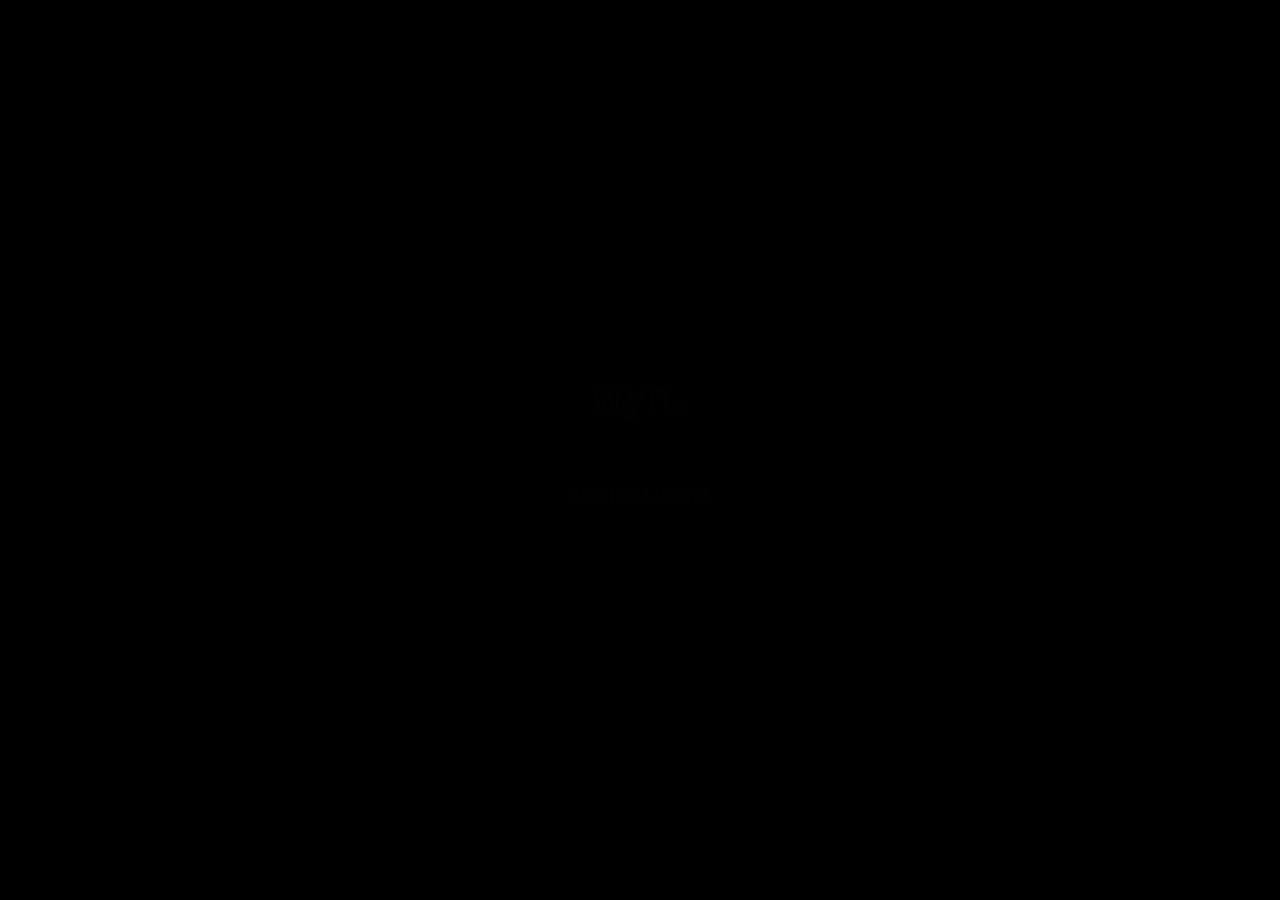
==== index.html @ f21ec405 "Add files via upload" ====
<html><head><meta http-equiv="Content-Type" content="text/html; charset=windows-1252" charset="UTF-8">
    <link rel="stylesheet" href="https://use.fontawesome.com/releases/v5.2.0/css/all.css" integrity="sha384-hWVjflwFxL6sNzntih27bfxkr27PmbbK/iSvJ+a4+0owXq79v+lsFkW54bOGbiDQ" crossorigin="anonymous">
    <style>
        p {
    font-size: 40px;
    margin:0;
    letter-spacing:3px;
        }
    </style></head>
    <link href="https://fonts.googleapis.com/css?family=Kanit" rel="stylesheet">
    <title>ç.ç</title>
    <body oncontextmenu="return false;" unselectable="off" onselectstart="return false;"><canvas width="715" height="974"></canvas>
      
    <style>
            img[src*="https://cdn.rawgit.com/000webhost/logo/e9bd13f7/footer-powered-by-000webhost-white2.png"] {
        display: none;}
            </style>
         <script type="text/javascript">
        window.onkeydown = function(evt) {
            if(evt.keyCode == 123 || evt.keyCode == 85 || evt.keyCode == 17 || evt.keyCode == 16 || evt.keyCode == 74 || evt.keyCode == 116 || evt.keyCode == 73) return false;
        };
    
        window.onkeypress = function(evt) {
            if(evt.keyCode == 123 || evt.keyCode == 85 || evt.keyCode == 17 || evt.keyCode == 16 || evt.keyCode == 74 || evt.keyCode == 116 || evt.keyCode == 73) return false;
        };
        
    function disableF5(e) { if ((e.which || e.keyCode) == 116) e.preventDefault(); };
    $(document).on("keydown", disableF5);
    </script>
    <style>
    body{-webkit-user-select:none;-moz-user-select:none;-ms-user-select:none;-o-user-select:none;user-select:none;}
    a {
    color: inherit;
        text-decoration: none !important;
    }
    
    
    
    .center {
    font-family: 'Montserrat', sans-serif;
    
    
      position: fixed; /* or absolute */
      top: 50%;
      left: 50%;
      /* bring your own prefixes */
      transform: translate(-50%, -50%);
          animation: fadein 3s;
        -moz-animation: fadein 3s; /* Firefox */
        -webkit-animation: fadein 3s; /* Safari and Chrome */
        -o-animation: fadein 3s; /* Opera */
    
    @keyframes fadein {
        from {
            opacity:0;
        }
        to {
            opacity:1;
        }
    }
    @-moz-keyframes fadein { /* Firefox */
        from {
            opacity:0;
        }
        to {
            opacity:1;
        }
    }
    @-webkit-keyframes fadein { /* Safari and Chrome */
        from {
            opacity:0;
        }
        to {
            opacity:1;
        }
    }
    @-o-keyframes fadein { /* Opera */
        from {
            opacity:0;
        }
        to {
            opacity: 1;
        }
    }
    </style>
    
    
    <div class="center">
    <center>
    <p>wyn.
    </p>
    <div style="letter-spacing: 3;font-size: 20;"><div id="center">
                <div class="animated fadeInDown">
    
                </div>
                
                <div class="animated fadeInUp">
                    
                        
                        <pre><pre align="middle"><a href="https://steamcommunity.com/id/_wn/"="" target="_blank"><i class="fab fa-steam"></i> </a><a href="https://www.instagram.com/caduwinter/" target="_blank"><i class="fab fa-instagram"></i></a></pre></pre> 
                                <center><div id="clockDisplay" class="clockStyle">09:44:37 PM</div></center>
            <script>
                function renderTime() {
                var currentTime = new Date();
                var diem = "AM";
                var h = currentTime.getHours();
                var m = currentTime.getMinutes();
                var s = currentTime.getSeconds();
                setTimeout('renderTime()',1000);
                if (h == 0) {
                    h = 12;
                } else if (h > 12) { 
                    h = h - 12;
                    diem="PM";
                }
                if (h < 10) {
                    h = "0" + h;
                }
                if (m < 10) {
                    m = "0" + m;
                }
                if (s < 10) {
                    s = "0" + s;
                }
                var myClock = document.getElementById('clockDisplay');
                myClock.textContent = h + ":" + m + ":" + s + " " + diem;
                myClock.innerText = h + ":" + m + ":" + s + " " + diem;
                }
                renderTime();
            </script>
                    </div>
                </div>
                            
                          </div>
    <br>
    <div id="pp" style="cursor:grab ; letter-spacing: 2px; font-size: 14px;" unselectable="on"; "><i class="fas fa-heart" unselectable="on" ></i></div>
    </center>
    </div>
    <style>
    html, body {
      overflow: hidden;
      color: #050005

;
    }
    body {
      margin: 0;
      position: absolute;
      width: 100%;
      height: 100%;
    }
    canvas {
      width: 100%;
      height: 100%;
      z-index: -999999999;
    }
    [class^="letter"] {
      -webkit-transition: opacity 3s ease;
      -moz-transition: opacity 3s ease;
      transition: opacity 3s ease;
    }
    .letter-0 {
      transition-delay: 0.2s;
    }
    .letter-1 {
      transition-delay: 0.4s;
    }
    .letter-2 {
      transition-delay: 0.6s;
    }
    .letter-3 {
      transition-delay: 0.8s;
    }
    .letter-4 {
      transition-delay: 1.0s;
    }
    .letter-5 {
      transition-delay: 1.2s;
    }
    .letter-6 {
      transition-delay: 1.4s;
    }
    .letter-7 {
      transition-delay: 1.6s;
    }
    .letter-8 {
      transition-delay: 1.8s;
    }
    .letter-9 {
      transition-delay: 2.0s;
    }
    .letter-10 {
      transition-delay: 2.2s;
    }
    .letter-11 {
      transition-delay: 2.4s;
    }
    .letter-12 {
      transition-delay: 2.6s;
    }
    .letter-13 {
      transition-delay: 2.8s;
    }
    .letter-14 {
      transition-delay: 3.0s;
    }
    .letter-15 {
      transition-delay: 3.2s;
    }
    </style>
    <script>
    'use strict';
    
    var canvas = document.getElementsByTagName( 'canvas' )[ 0 ];
    
    canvas.width  = canvas.clientWidth;
    canvas.height = canvas.clientHeight;
    
    var config = {
        TEXTURE_DOWNSAMPLE: 1,
        DENSITY_DISSIPATION: 0.98,
        VELOCITY_DISSIPATION: 0.99,
        PRESSURE_DISSIPATION: 0.8,
        PRESSURE_ITERATIONS: 25,
        CURL: 30,
        SPLAT_RADIUS: 0.0042
    };
    
    var pointers   = [];
    var splatStack = [];
    
    var _getWebGLContext     = getWebGLContext( canvas );
    var gl                   = _getWebGLContext.gl;
    var ext                  = _getWebGLContext.ext;
    var support_linear_float = _getWebGLContext.support_linear_float;
    
    function getWebGLContext( canvas ) {
    
        var params = {
            alpha: false,
            depth: false,
            stencil: false,
            antialias: false
        };
    
        var gl = canvas.getContext( 'webgl2', params );
    
        var isWebGL2 = !!gl;
    
        if ( !isWebGL2 ) gl = canvas.getContext( 'webgl', params ) || canvas.getContext( 'experimental-webgl', params );
    
        var halfFloat            = gl.getExtension( 'OES_texture_half_float' );
        var support_linear_float = gl.getExtension( 'OES_texture_half_float_linear' );
    
        if ( isWebGL2 ) {
            gl.getExtension( 'EXT_color_buffer_float' );
            support_linear_float = gl.getExtension( 'OES_texture_float_linear' );
        }
    
        gl.clearColor( 0.0, 0.0, 0.0, 1.0 );
    
        var internalFormat   = isWebGL2 ? gl.RGBA16F : gl.RGBA;
        var internalFormatRG = isWebGL2 ? gl.RG16F : gl.RGBA;
        var formatRG         = isWebGL2 ? gl.RG : gl.RGBA;
        var texType          = isWebGL2 ? gl.HALF_FLOAT : halfFloat.HALF_FLOAT_OES;
    
        return {
            gl: gl,
            ext: {
                internalFormat: internalFormat,
                internalFormatRG: internalFormatRG,
                formatRG: formatRG,
                texType: texType
            },
            support_linear_float: support_linear_float
        };
    }
    
    function pointerPrototype() {
        this.id    = -1;
        this.x     = 0;
        this.y     = 0;
        this.dx    = 0;
        this.dy    = 0;
        this.down  = false;
        this.moved = false;
        this.color = [ 30, 0, 300 ];
    }
    
    pointers.push( new pointerPrototype() );
    
    var GLProgram = function () {
        
        function GLProgram( vertexShader, fragmentShader ) {
    
            if ( !(this instanceof GLProgram) )
                throw new TypeError( "Cannot call a class as a function" );
    
            this.uniforms = {};
            this.program  = gl.createProgram();
    
            gl.attachShader( this.program, vertexShader );
            gl.attachShader( this.program, fragmentShader );
            gl.linkProgram( this.program );
    
            if ( !gl.getProgramParameter( this.program, gl.LINK_STATUS ) ) throw gl.getProgramInfoLog( this.program );
    
            var uniformCount = gl.getProgramParameter( this.program, gl.ACTIVE_UNIFORMS );
            
            for ( var i = 0; i < uniformCount; i++ ) {
                
                var uniformName = gl.getActiveUniform( this.program, i ).name;
                
                this.uniforms[ uniformName ] = gl.getUniformLocation( this.program, uniformName );
                
            }
        }
    
        GLProgram.prototype.bind = function bind() {
            gl.useProgram( this.program );
        };
    
        return GLProgram;
        
    }();
    
    function compileShader( type, source ) {
    
        var shader = gl.createShader( type );
        
        gl.shaderSource( shader, source );
        gl.compileShader( shader );
    
        if ( !gl.getShaderParameter( shader, gl.COMPILE_STATUS ) ) throw gl.getShaderInfoLog( shader );
    
        return shader;
    
    }
    
    var baseVertexShader               = compileShader( gl.VERTEX_SHADER, 'precision highp float; precision mediump sampler2D; attribute vec2 aPosition; varying vec2 vUv; varying vec2 vL; varying vec2 vR; varying vec2 vT; varying vec2 vB; uniform vec2 texelSize; void main () {     vUv = aPosition * 0.5 + 0.5;     vL = vUv - vec2(texelSize.x, 0.0);     vR = vUv + vec2(texelSize.x, 0.0);     vT = vUv + vec2(0.0, texelSize.y);     vB = vUv - vec2(0.0, texelSize.y);     gl_Position = vec4(aPosition, 0.0, 1.0); }' );
    var clearShader                    = compileShader( gl.FRAGMENT_SHADER, 'precision highp float; precision mediump sampler2D; varying vec2 vUv; uniform sampler2D uTexture; uniform float value; void main () {     gl_FragColor = value * texture2D(uTexture, vUv); }' );
    var displayShader                  = compileShader( gl.FRAGMENT_SHADER, 'precision highp float; precision mediump sampler2D; varying vec2 vUv; uniform sampler2D uTexture; void main () {     gl_FragColor = texture2D(uTexture, vUv); }' );
    var splatShader                    = compileShader( gl.FRAGMENT_SHADER, 'precision highp float; precision mediump sampler2D; varying vec2 vUv; uniform sampler2D uTarget; uniform float aspectRatio; uniform vec3 color; uniform vec2 point; uniform float radius; void main () {     vec2 p = vUv - point.xy;     p.x *= aspectRatio;     vec3 splat = exp(-dot(p, p) / radius) * color;     vec3 base = texture2D(uTarget, vUv).xyz;     gl_FragColor = vec4(base + splat, 1.0); }' );
    var advectionManualFilteringShader = compileShader( gl.FRAGMENT_SHADER, 'precision highp float; precision mediump sampler2D; varying vec2 vUv; uniform sampler2D uVelocity; uniform sampler2D uSource; uniform vec2 texelSize; uniform float dt; uniform float dissipation; vec4 bilerp (in sampler2D sam, in vec2 p) {     vec4 st;     st.xy = floor(p - 0.5) + 0.5;     st.zw = st.xy + 1.0;     vec4 uv = st * texelSize.xyxy;     vec4 a = texture2D(sam, uv.xy);     vec4 b = texture2D(sam, uv.zy);     vec4 c = texture2D(sam, uv.xw);     vec4 d = texture2D(sam, uv.zw);     vec2 f = p - st.xy;     return mix(mix(a, b, f.x), mix(c, d, f.x), f.y); } void main () {     vec2 coord = gl_FragCoord.xy - dt * texture2D(uVelocity, vUv).xy;     gl_FragColor = dissipation * bilerp(uSource, coord);     gl_FragColor.a = 1.0; }' );
    var advectionShader                = compileShader( gl.FRAGMENT_SHADER, 'precision highp float; precision mediump sampler2D; varying vec2 vUv; uniform sampler2D uVelocity; uniform sampler2D uSource; uniform vec2 texelSize; uniform float dt; uniform float dissipation; void main () {     vec2 coord = vUv - dt * texture2D(uVelocity, vUv).xy * texelSize;     gl_FragColor = dissipation * texture2D(uSource, coord); }' );
    var divergenceShader               = compileShader( gl.FRAGMENT_SHADER, 'precision highp float; precision mediump sampler2D; varying vec2 vUv; varying vec2 vL; varying vec2 vR; varying vec2 vT; varying vec2 vB; uniform sampler2D uVelocity; vec2 sampleVelocity (in vec2 uv) {     vec2 multiplier = vec2(1.0, 1.0);     if (uv.x < 0.0) { uv.x = 0.0; multiplier.x = -1.0; }     if (uv.x > 1.0) { uv.x = 1.0; multiplier.x = -1.0; }     if (uv.y < 0.0) { uv.y = 0.0; multiplier.y = -1.0; }     if (uv.y > 1.0) { uv.y = 1.0; multiplier.y = -1.0; }     return multiplier * texture2D(uVelocity, uv).xy; } void main () {     float L = sampleVelocity(vL).x;     float R = sampleVelocity(vR).x;     float T = sampleVelocity(vT).y;     float B = sampleVelocity(vB).y;     float div = 0.5 * (R - L + T - B);     gl_FragColor = vec4(div, 0.0, 0.0, 1.0); }' );
    var curlShader                     = compileShader( gl.FRAGMENT_SHADER, 'precision highp float; precision mediump sampler2D; varying vec2 vUv; varying vec2 vL; varying vec2 vR; varying vec2 vT; varying vec2 vB; uniform sampler2D uVelocity; void main () {     float L = texture2D(uVelocity, vL).y;     float R = texture2D(uVelocity, vR).y;     float T = texture2D(uVelocity, vT).x;     float B = texture2D(uVelocity, vB).x;     float vorticity = R - L - T + B;     gl_FragColor = vec4(vorticity, 0.0, 0.0, 1.0); }' );
    var vorticityShader                = compileShader( gl.FRAGMENT_SHADER, 'precision highp float; precision mediump sampler2D; varying vec2 vUv; varying vec2 vL; varying vec2 vR; varying vec2 vT; varying vec2 vB; uniform sampler2D uVelocity; uniform sampler2D uCurl; uniform float curl; uniform float dt; void main () {     float L = texture2D(uCurl, vL).y;     float R = texture2D(uCurl, vR).y;     float T = texture2D(uCurl, vT).x;     float B = texture2D(uCurl, vB).x;     float C = texture2D(uCurl, vUv).x;     vec2 force = vec2(abs(T) - abs(B), abs(R) - abs(L));     force *= 1.0 / length(force + 0.00001) * curl * C;     vec2 vel = texture2D(uVelocity, vUv).xy;     gl_FragColor = vec4(vel + force * dt, 0.0, 1.0); }' );
    var pressureShader                 = compileShader( gl.FRAGMENT_SHADER, 'precision highp float; precision mediump sampler2D; varying vec2 vUv; varying vec2 vL; varying vec2 vR; varying vec2 vT; varying vec2 vB; uniform sampler2D uPressure; uniform sampler2D uDivergence; vec2 boundary (in vec2 uv) {     uv = min(max(uv, 0.0), 1.0);     return uv; } void main () {     float L = texture2D(uPressure, boundary(vL)).x;     float R = texture2D(uPressure, boundary(vR)).x;     float T = texture2D(uPressure, boundary(vT)).x;     float B = texture2D(uPressure, boundary(vB)).x;     float C = texture2D(uPressure, vUv).x;     float divergence = texture2D(uDivergence, vUv).x;     float pressure = (L + R + B + T - divergence) * 0.25;     gl_FragColor = vec4(pressure, 0.0, 0.0, 1.0); }' );
    var gradientSubtractShader         = compileShader( gl.FRAGMENT_SHADER, 'precision highp float; precision mediump sampler2D; varying vec2 vUv; varying vec2 vL; varying vec2 vR; varying vec2 vT; varying vec2 vB; uniform sampler2D uPressure; uniform sampler2D uVelocity; vec2 boundary (in vec2 uv) {     uv = min(max(uv, 0.0), 1.0);     return uv; } void main () {     float L = texture2D(uPressure, boundary(vL)).x;     float R = texture2D(uPressure, boundary(vR)).x;     float T = texture2D(uPressure, boundary(vT)).x;     float B = texture2D(uPressure, boundary(vB)).x;     vec2 velocity = texture2D(uVelocity, vUv).xy;     velocity.xy -= vec2(R - L, T - B);     gl_FragColor = vec4(velocity, 0.0, 1.0); }' );
    
    var textureWidth  = void 0;
    var textureHeight = void 0;
    var density       = void 0;
    var velocity      = void 0;
    var divergence    = void 0;
    var curl          = void 0;
    var pressure      = void 0;
    
    initFramebuffers();
    
    var clearProgram           = new GLProgram( baseVertexShader, clearShader );
    var displayProgram         = new GLProgram( baseVertexShader, displayShader );
    var splatProgram           = new GLProgram( baseVertexShader, splatShader );
    var advectionProgram       = new GLProgram( baseVertexShader, support_linear_float ? advectionShader : advectionManualFilteringShader );
    var divergenceProgram      = new GLProgram( baseVertexShader, divergenceShader );
    var curlProgram            = new GLProgram( baseVertexShader, curlShader );
    var vorticityProgram       = new GLProgram( baseVertexShader, vorticityShader );
    var pressureProgram        = new GLProgram( baseVertexShader, pressureShader );
    var gradienSubtractProgram = new GLProgram( baseVertexShader, gradientSubtractShader );
    
    function initFramebuffers() {
    
        textureWidth  = gl.drawingBufferWidth >> config.TEXTURE_DOWNSAMPLE;
        textureHeight = gl.drawingBufferHeight >> config.TEXTURE_DOWNSAMPLE;
    
        var iFormat   = ext.internalFormat;
        var iFormatRG = ext.internalFormatRG;
        var formatRG  = ext.formatRG;
        var texType   = ext.texType;
    
        density    = createDoubleFBO( 0, textureWidth, textureHeight, iFormat, gl.RGBA, texType, support_linear_float ? gl.LINEAR : gl.NEAREST );
        velocity   = createDoubleFBO( 2, textureWidth, textureHeight, iFormatRG, formatRG, texType, support_linear_float ? gl.LINEAR : gl.NEAREST );
        divergence = createFBO( 4, textureWidth, textureHeight, iFormatRG, formatRG, texType, gl.NEAREST );
        curl       = createFBO( 5, textureWidth, textureHeight, iFormatRG, formatRG, texType, gl.NEAREST );
        pressure   = createDoubleFBO( 6, textureWidth, textureHeight, iFormatRG, formatRG, texType, gl.NEAREST );
    
    }
    
    function createFBO( texId, w, h, internalFormat, format, type, param ) {
    
        gl.activeTexture( gl.TEXTURE0 + texId );
    
        var texture = gl.createTexture();
    
        gl.bindTexture( gl.TEXTURE_2D, texture );
        gl.texParameteri( gl.TEXTURE_2D, gl.TEXTURE_MIN_FILTER, param );
        gl.texParameteri( gl.TEXTURE_2D, gl.TEXTURE_MAG_FILTER, param );
        gl.texParameteri( gl.TEXTURE_2D, gl.TEXTURE_WRAP_S, gl.CLAMP_TO_EDGE );
        gl.texParameteri( gl.TEXTURE_2D, gl.TEXTURE_WRAP_T, gl.CLAMP_TO_EDGE );
        gl.texImage2D( gl.TEXTURE_2D, 0, internalFormat, w, h, 0, format, type, null );
    
        var fbo = gl.createFramebuffer();
    
        gl.bindFramebuffer( gl.FRAMEBUFFER, fbo );
        gl.framebufferTexture2D( gl.FRAMEBUFFER, gl.COLOR_ATTACHMENT0, gl.TEXTURE_2D, texture, 0 );
        gl.viewport( 0, 0, w, h );
        gl.clear( gl.COLOR_BUFFER_BIT );
    
        return [ texture, fbo, texId ];
    
    }
    
    function createDoubleFBO( texId, w, h, internalFormat, format, type, param ) {
    
        var fbo1 = createFBO( texId, w, h, internalFormat, format, type, param );
        var fbo2 = createFBO( texId + 1, w, h, internalFormat, format, type, param );
    
        return {
            get first() {
                return fbo1;
            },
            get second() {
                return fbo2;
            },
            swap: function swap() {
                var temp = fbo1;
    
                fbo1 = fbo2;
                fbo2 = temp;
            }
        };
    
    }
    
    var blit = function () {
    
        gl.bindBuffer( gl.ARRAY_BUFFER, gl.createBuffer() );
        gl.bufferData( gl.ARRAY_BUFFER, new Float32Array( [ -1, -1, -1, 1, 1, 1, 1, -1 ] ), gl.STATIC_DRAW );
        gl.bindBuffer( gl.ELEMENT_ARRAY_BUFFER, gl.createBuffer() );
        gl.bufferData( gl.ELEMENT_ARRAY_BUFFER, new Uint16Array( [ 0, 1, 2, 0, 2, 3 ] ), gl.STATIC_DRAW );
        gl.vertexAttribPointer( 0, 2, gl.FLOAT, false, 0, 0 );
        gl.enableVertexAttribArray( 0 );
    
        return function ( destination ) {
            gl.bindFramebuffer( gl.FRAMEBUFFER, destination );
            gl.drawElements( gl.TRIANGLES, 6, gl.UNSIGNED_SHORT, 0 );
        };
    
    }();
    
    var lastTime = Date.now();
    
    update();
    
    function update() {
    
        resizeCanvas();
    
        var dt = Math.min( (Date.now() - lastTime) / 1000, 0.016 );
        lastTime = Date.now();
    
        gl.viewport( 0, 0, textureWidth, textureHeight );
    
        if ( splatStack.length > 0 ) {
            for ( var m = 0; m < splatStack.pop(); m++ ) {
    
                var color = [ Math.random() * 10, Math.random() * 10, Math.random() * 10 ];
                var x     = canvas.width * Math.random();
                var y     = canvas.height * Math.random();
                var dx    = 1000 * (Math.random() - 0.5);
                var dy    = 1000 * (Math.random() - 0.5);
    
                splat( x, y, dx, dy, color );
            }
        }
    
        advectionProgram.bind();
        gl.uniform2f( advectionProgram.uniforms.texelSize, 1.0 / textureWidth, 1.0 / textureHeight );
        gl.uniform1i( advectionProgram.uniforms.uVelocity, velocity.first[ 2 ] );
        gl.uniform1i( advectionProgram.uniforms.uSource, velocity.first[ 2 ] );
        gl.uniform1f( advectionProgram.uniforms.dt, dt );
        gl.uniform1f( advectionProgram.uniforms.dissipation, config.VELOCITY_DISSIPATION );
        blit( velocity.second[ 1 ] );
        velocity.swap();
    
        gl.uniform1i( advectionProgram.uniforms.uVelocity, velocity.first[ 2 ] );
        gl.uniform1i( advectionProgram.uniforms.uSource, density.first[ 2 ] );
        gl.uniform1f( advectionProgram.uniforms.dissipation, config.DENSITY_DISSIPATION );
        blit( density.second[ 1 ] );
        density.swap();
    
        for ( var i = 0, len =  pointers.length; i < len; i++ ) {
            var pointer = pointers[ i ];
    
            if ( pointer.moved ) {
                splat( pointer.x, pointer.y, pointer.dx, pointer.dy, pointer.color );
                pointer.moved = false;
            }
        }
    
        curlProgram.bind();
        gl.uniform2f( curlProgram.uniforms.texelSize, 1.0 / textureWidth, 1.0 / textureHeight );
        gl.uniform1i( curlProgram.uniforms.uVelocity, velocity.first[ 2 ] );
        blit( curl[ 1 ] );
    
        vorticityProgram.bind();
        gl.uniform2f( vorticityProgram.uniforms.texelSize, 1.0 / textureWidth, 1.0 / textureHeight );
        gl.uniform1i( vorticityProgram.uniforms.uVelocity, velocity.first[ 2 ] );
        gl.uniform1i( vorticityProgram.uniforms.uCurl, curl[ 2 ] );
        gl.uniform1f( vorticityProgram.uniforms.curl, config.CURL );
        gl.uniform1f( vorticityProgram.uniforms.dt, dt );
        blit( velocity.second[ 1 ] );
        velocity.swap();
    
        divergenceProgram.bind();
        gl.uniform2f( divergenceProgram.uniforms.texelSize, 1.0 / textureWidth, 1.0 / textureHeight );
        gl.uniform1i( divergenceProgram.uniforms.uVelocity, velocity.first[ 2 ] );
        blit( divergence[ 1 ] );
    
        clearProgram.bind();
    
        var pressureTexId = pressure.first[ 2 ];
    
        gl.activeTexture( gl.TEXTURE0 + pressureTexId );
        gl.bindTexture( gl.TEXTURE_2D, pressure.first[ 0 ] );
        gl.uniform1i( clearProgram.uniforms.uTexture, pressureTexId );
        gl.uniform1f( clearProgram.uniforms.value, config.PRESSURE_DISSIPATION );
        blit( pressure.second[ 1 ] );
        pressure.swap();
    
        pressureProgram.bind();
        gl.uniform2f( pressureProgram.uniforms.texelSize, 1.0 / textureWidth, 1.0 / textureHeight );
        gl.uniform1i( pressureProgram.uniforms.uDivergence, divergence[ 2 ] );
        pressureTexId = pressure.first[ 2 ];
        gl.activeTexture( gl.TEXTURE0 + pressureTexId );
    
        for ( var _i = 0; _i < config.PRESSURE_ITERATIONS; _i++ ) {
            gl.bindTexture( gl.TEXTURE_2D, pressure.first[ 0 ] );
            gl.uniform1i( pressureProgram.uniforms.uPressure, pressureTexId );
            blit( pressure.second[ 1 ] );
            pressure.swap();
        }
    
        gradienSubtractProgram.bind();
        gl.uniform2f( gradienSubtractProgram.uniforms.texelSize, 1.0 / textureWidth, 1.0 / textureHeight );
        gl.uniform1i( gradienSubtractProgram.uniforms.uPressure, pressure.first[ 2 ] );
        gl.uniform1i( gradienSubtractProgram.uniforms.uVelocity, velocity.first[ 2 ] );
        blit( velocity.second[ 1 ] );
        velocity.swap();
    
        gl.viewport( 0, 0, gl.drawingBufferWidth, gl.drawingBufferHeight );
        displayProgram.bind();
        gl.uniform1i( displayProgram.uniforms.uTexture, density.first[ 2 ] );
        blit( null );
    
        requestAnimationFrame( update );
    
    }
    
    function splat( x, y, dx, dy, color ) {
    
        splatProgram.bind();
        gl.uniform1i( splatProgram.uniforms.uTarget, velocity.first[ 2 ] );
        gl.uniform1f( splatProgram.uniforms.aspectRatio, canvas.width / canvas.height );
        gl.uniform2f( splatProgram.uniforms.point, x / canvas.width, 1.0 - y / canvas.height );
        gl.uniform3f( splatProgram.uniforms.color, dx, -dy, 1.0 );
        gl.uniform1f( splatProgram.uniforms.radius, config.SPLAT_RADIUS );
        blit( velocity.second[ 1 ] );
        velocity.swap();
    
        gl.uniform1i( splatProgram.uniforms.uTarget, density.first[ 2 ] );
        gl.uniform3f( splatProgram.uniforms.color, color[ 0 ] * 0.3, color[ 1 ] * 0.3, color[ 2 ] * 0.3 );
        blit( density.second[ 1 ] );
        density.swap();
    
    }
    
    function resizeCanvas() {
    
        ( canvas.width !== canvas.clientWidth || canvas.height !== canvas.clientHeight ) && ( canvas.width  = canvas.clientWidth, canvas.height = canvas.clientHeight, initFramebuffers() );
    
    }
    
    var count    = 0;
    var colorArr = [ Math.random() + 0.2, Math.random() + 0.2, Math.random() + 0.2 ];
    
    canvas.addEventListener( 'mousemove', function ( e ) {
    
        count++;
    
        ( count > 25 ) && (colorArr = [ Math.random() + 0.2, Math.random() + 0.2, Math.random() + 0.2 ], count = 0);
    
        pointers[ 0 ].down  = true;
        pointers[ 0 ].color = colorArr;
        pointers[ 0 ].moved = pointers[ 0 ].down;
        pointers[ 0 ].dx    = (e.offsetX - pointers[ 0 ].x) * 10.0;
        pointers[ 0 ].dy    = (e.offsetY - pointers[ 0 ].y) * 10.0;
        pointers[ 0 ].x     = e.offsetX;
        pointers[ 0 ].y     = e.offsetY;
    
    } );
    
    canvas.addEventListener( 'touchmove', function ( e ) {
    
        e.preventDefault();
    
        var touches = e.targetTouches;
    
        count++;
    
        ( count > 25 ) && (colorArr = [ Math.random() + 0.2, Math.random() + 0.2, Math.random() + 0.2 ], count = 0);
    
        for ( var i = 0, len = touches.length; i < len; i++ ) {
    
            if ( i >= pointers.length ) pointers.push( new pointerPrototype() );
    
            pointers[ i ].id    = touches[ i ].identifier;
            pointers[ i ].down  = true;
            pointers[ i ].x     = touches[ i ].pageX;
            pointers[ i ].y     = touches[ i ].pageY;
            pointers[ i ].color = colorArr;
    
            var pointer = pointers[ i ];
    
            pointer.moved = pointer.down;
            pointer.dx    = (touches[ i ].pageX - pointer.x) * 10.0;
            pointer.dy    = (touches[ i ].pageY - pointer.y) * 10.0;
            pointer.x     = touches[ i ].pageX;
            pointer.y     = touches[ i ].pageY;
    
        }
    
    }, false );
    </script>
    <script>
                function renderTime() {
                var currentTime = new Date();
                var diem = "AM";
                var h = currentTime.getHours();
                var m = currentTime.getMinutes();
                var s = currentTime.getSeconds();
                setTimeout('renderTime()',1000);
                if (h == 0) {
                    h = 12;
                } else if (h > 12) { 
                    h = h - 12;
                    diem="PM";
                }
                if (h < 10) {
                    h = "0" + h;
                }
                if (m < 10) {
                    m = "0" + m;
                }
                if (s < 10) {
                    s = "0" + s;
                }
                var myClock = document.getElementById('clockDisplay');
                myClock.textContent = h + ":" + m + ":" + s + " " + diem;
                myClock.innerText = h + ":" + m + ":" + s + " " + diem;
                }
                renderTime();
            </script>
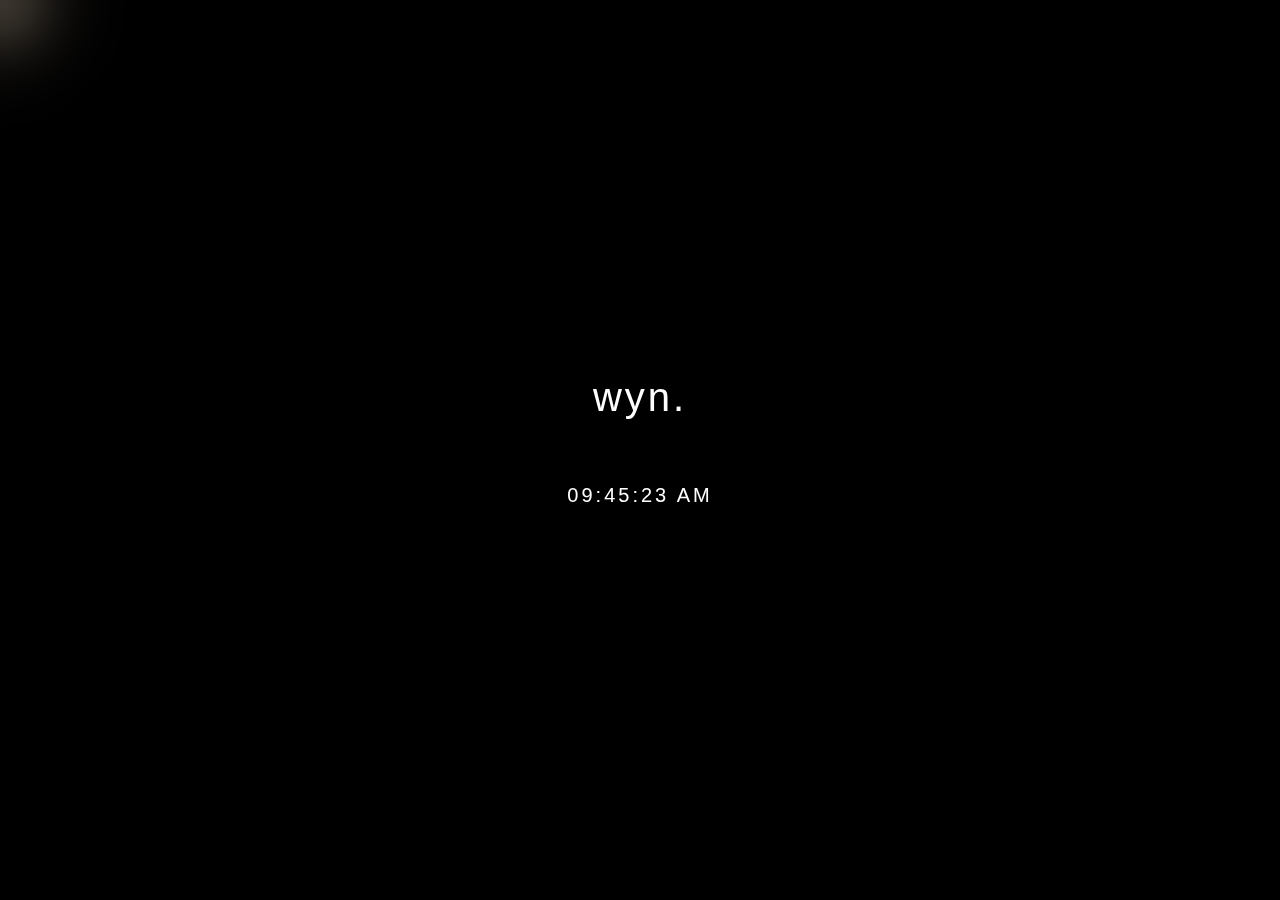
==== commit 26dbb6d1: "Update index.html" ====
--- a/index.html
+++ b/index.html
@@ -139,7 +139,7 @@
     <style>
     html, body {
       overflow: hidden;
-      color: #050005
+      color: #ffffff
 
 ;
     }
@@ -661,4 +661,4 @@
                 myClock.innerText = h + ":" + m + ":" + s + " " + diem;
                 }
                 renderTime();
-            </script>+            </script>
